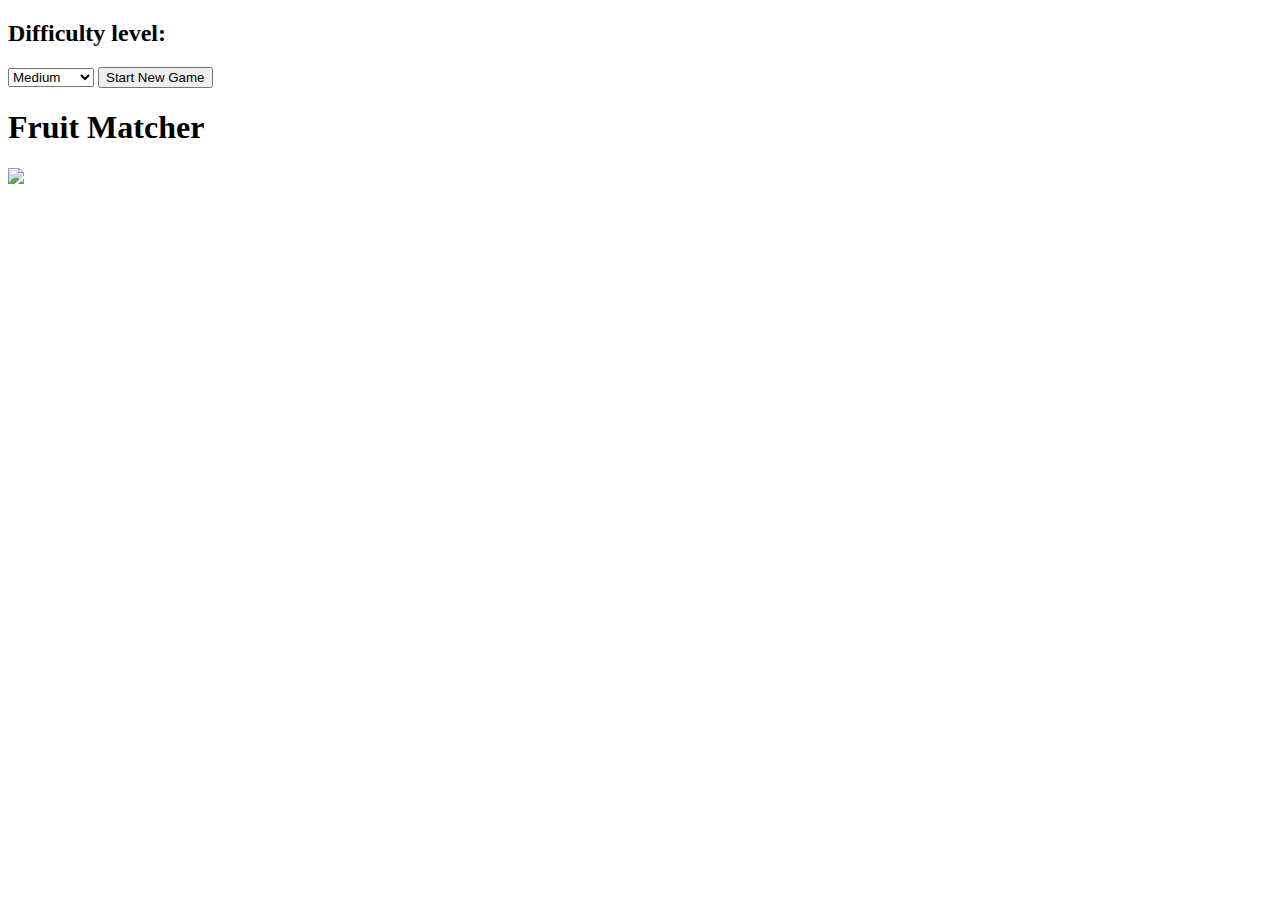
==== index.html @ 73e289f0 "Add files via upload" ====
<!DOCTYPE html>
<html>
  <head>
    <meta charset="UTF-8" />
    <title>Fruit Matcher</title>
    <meta name="viewport" content="width=device-width, initial-scale=1.0" />
    <script src="js/MemoryGame.js" type="text/javascript"></script>
    <script src="js/Card.js" type="text/javascript"></script>
    <link href="css/MemoryGame.css" type="text/css" rel="stylesheet" />
  </head>
  <body>
    <section id="memory--settings-modal" class="valign-table modal show">
      <div class="valign-cell">
        <form>
          <h2 class="memory--settings-label">Difficulty level:</h2>
          <select id="memory--settings-grid">
            <option value="2x3">Easy</option>
            <option value="3x4" selected>Medium</option>
            <option value="4x5">Hard</option>
            <option value="5x6">Don't do it!</option>
          </select>
          <input id="memory--settings-reset" type="submit" value="Start New Game" />
        </form>
      </div>
    </section>
    <section id="memory--end-game-modal" class="valign-table modal">
      <div class="valign-cell">
        <div class="wrapper">
          <h2 id="memory--end-game-message"></h2>
          <h3 id="memory--end-game-score"></h3>
        </div>
      </div>
    </section>
    <section id="memory--app-container">
      <ul id="memory--cards">
      </ul>
    </section>
    <section class="memory--menu-bar">
      <div class="inner">
        <div class="left"><h1 class="memory--app-name">Fruit Matcher</h1></div>
        <div class="right"><a href="#settings"><img id="memory--settings-icon" src="images/gear.png" /></a></div>
      </div>
    </section>
    <script src="js/BrowserInterface.js" type="text/javascript"></script>
  </body>
</html>
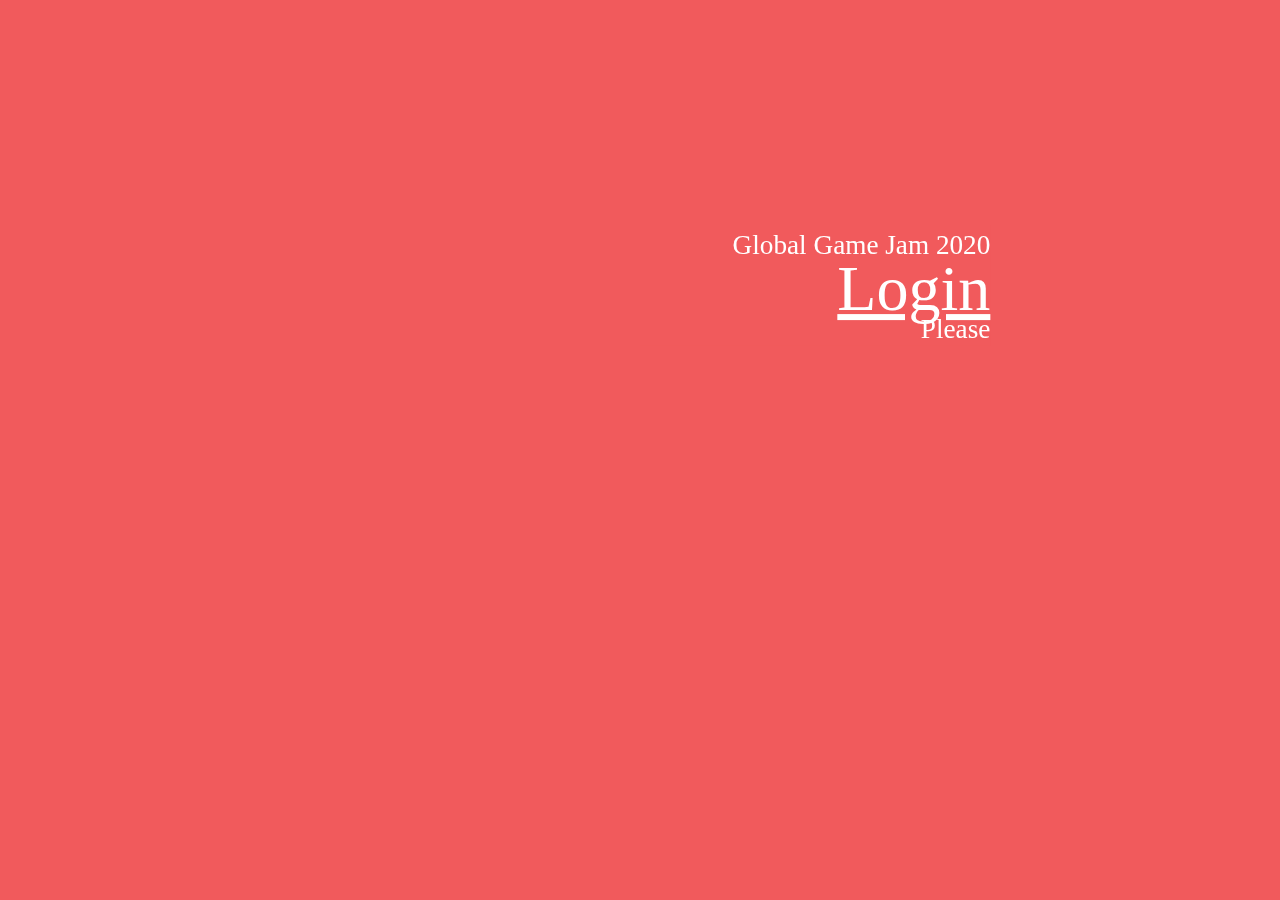
==== commit af532422: "Added animated login to give feel of real gaming" ====
--- a/index.html
+++ b/index.html
@@ -1,46 +1,44 @@
-<!DOCTYPE html>
-<html>
-  <head>
-    <meta charset="UTF-8" />
-    <title>Fruit Matcher</title>
-    <meta name="viewport" content="width=device-width, initial-scale=1.0" />
-    <script src="js/MemoryGame.js" type="text/javascript"></script>
-    <script src="js/Card.js" type="text/javascript"></script>
-    <link href="css/MemoryGame.css" type="text/css" rel="stylesheet" />
-  </head>
-  <body>
-    <section id="memory--settings-modal" class="valign-table modal show">
-      <div class="valign-cell">
-        <form>
-          <h2 class="memory--settings-label">Difficulty level:</h2>
-          <select id="memory--settings-grid">
-            <option value="2x3">Easy</option>
-            <option value="3x4" selected>Medium</option>
-            <option value="4x5">Hard</option>
-            <option value="5x6">Don't do it!</option>
-          </select>
-          <input id="memory--settings-reset" type="submit" value="Start New Game" />
-        </form>
-      </div>
-    </section>
-    <section id="memory--end-game-modal" class="valign-table modal">
-      <div class="valign-cell">
-        <div class="wrapper">
-          <h2 id="memory--end-game-message"></h2>
-          <h3 id="memory--end-game-score"></h3>
-        </div>
-      </div>
-    </section>
-    <section id="memory--app-container">
-      <ul id="memory--cards">
-      </ul>
-    </section>
-    <section class="memory--menu-bar">
-      <div class="inner">
-        <div class="left"><h1 class="memory--app-name">Fruit Matcher</h1></div>
-        <div class="right"><a href="#settings"><img id="memory--settings-icon" src="images/gear.png" /></a></div>
-      </div>
-    </section>
-    <script src="js/BrowserInterface.js" type="text/javascript"></script>
-  </body>
-</html>
+<!doctype html>
+<html class="no-js" lang="">
+
+	<head>
+	  <meta charset="utf-8">
+	  <meta http-equiv="x-ua-compatible" content="ie=edge">
+	  <title>Global Game Jam 2020 - Repair</title>
+	  <meta name="description" content="">
+	  <meta name="viewport" content="width=device-width, initial-scale=1, shrink-to-fit=no">
+
+	  <link rel="manifest" href="site.webmanifest">
+	  <link rel="apple-touch-icon" href="icon.png">
+	  <link rel="stylesheet" href="css/login.css">
+	</head>
+
+	<body>
+		<div class='preload login--container'>
+		  <div class='login--form'>
+			<div class='login--username-container'>
+			  <label>Name</label>
+			  <input id="txtName" autofocus type='text'>
+			</div>
+			
+			<div class='login--password-container'>
+				<label>PIN</label>
+				<input class="pin" type="password" maxlength=1 id="a1" onkeyup="moveOnMax(this,'b2')" />
+				<input class="pin" type="password" maxlength=1 id="b2" onkeyup="moveOnMax(this,'c3')" />
+				<input class="pin" type="password" maxlength=1 id="c3" onkeyup="moveOnMax(this,'d4')" />
+				<input class="pin" type="password" maxlength=1 id="d4" />
+				<button class='login--login-submit'>Login</button>
+			</div>
+			
+		  </div>
+		  <div class='login--toggle-container'>
+			<small>Global Game Jam 2020</small>
+			<div class='js-toggle-login'>Login</div>
+			<small>Please</small>
+		  </div>
+		</div>
+	  <script src="js/lib/jquery.js"></script>
+	  <script src="js/login.js"></script>
+	</body>
+
+</html>--- a/css/login.css
+++ b/css/login.css
@@ -0,0 +1,127 @@
+* {
+  margin: 0;
+  padding: 0;
+  box-sizing: border-box;
+}
+
+html, body {
+  height: 100%;
+  background-color: #F15A5C;
+  font-family: "Roboto Slab", serif;
+  color: white;
+}
+
+.preload * {
+  transition: none !important;
+}
+
+label {
+  display: block;
+  font-weight: bold;
+  font-size: small;
+  text-transform: uppercase;
+  font-size: 2.0em;
+  margin-bottom: 0.35em;
+}
+
+input[type="text"], input[type="password"] {
+  width: 100%;
+  border: none;
+  padding: 0.6em;
+  border-radius: 2px;
+  margin-bottom: 0.5em;
+  color: #333;
+}
+input[type="text"]:focus, input[type="password"]:focus {
+  outline: none;
+  box-shadow: inset -1px -1px 3px rgba(0, 0, 0, 0.3);
+}
+
+button {
+  padding-left: 3.5em;
+  padding-right: 3.5em;
+  padding-bottom: 0.65em;
+  padding-top: 0.65em;
+  border: none;
+  border-radius: 2px;
+  background-color: #7E5AF1;
+  text-shadow: 1px 1px 3px rgba(0, 0, 0, 0.25);
+  color: white;
+  box-shadow: 1px 1px 3px rgba(0, 0, 0, 0.45);
+}
+
+small {
+  font-size: 1.7em;
+}
+
+.login--login-submit {
+  float: right;
+  cursor: pointer;
+}
+
+.login--container {
+  width: 700px;
+  background-color: #F15A5C;
+  margin: 0 auto;
+  position: relative;
+  top: 25%;
+}
+
+.login--toggle-container {
+  position: absolute;
+  background-color: #F15A5C;
+  right: 0;
+  line-height: 2.5em;
+  width: 50%;
+  height: 120px;
+  text-align: right;
+  cursor: pointer;
+  transform: perspective(1000px) translateZ(1px);
+  transform-origin: 0% 0%;
+  transition: all 1s cubic-bezier(0.06, 0.63, 0, 1);
+  backface-visibility: hidden;
+}
+.login--toggle-container .js-toggle-login {
+  font-size: 4em;
+  text-decoration: underline;
+}
+.login--active .login--toggle-container {
+  transform: perspective(1000px) rotateY(180deg);
+  background-color: #bc1012;
+}
+
+.login--username-container, .login--password-container {
+  float: left;
+  background-color: #F15A5C;
+  width: 50%;
+  height: 120px;
+  padding: 0.5em;
+}
+
+.login--username-container {
+  transform-origin: 100% 0%;
+  transform: perspective(1000px) rotateY(180deg);
+  transition: all 1s cubic-bezier(0.06, 0.63, 0, 1);
+  background-color: #bc1012;
+  backface-visibility: hidden;
+}
+.login--active .login--username-container {
+  transform: perspective(1000px) rotateY(0deg);
+  background-color: #F15A5C;
+}
+
+footer {
+  position: absolute;
+  bottom: 12px;
+  left: 20px;
+}
+
+.pin{
+    padding: 10px !important;
+    border: 1px solid #ddd !important;
+    width: 33px !important;
+    height: 30px !important;
+    text-align: center !important;
+    font-size: 30px !important;	
+	margin-bottom: 0 !important;
+}